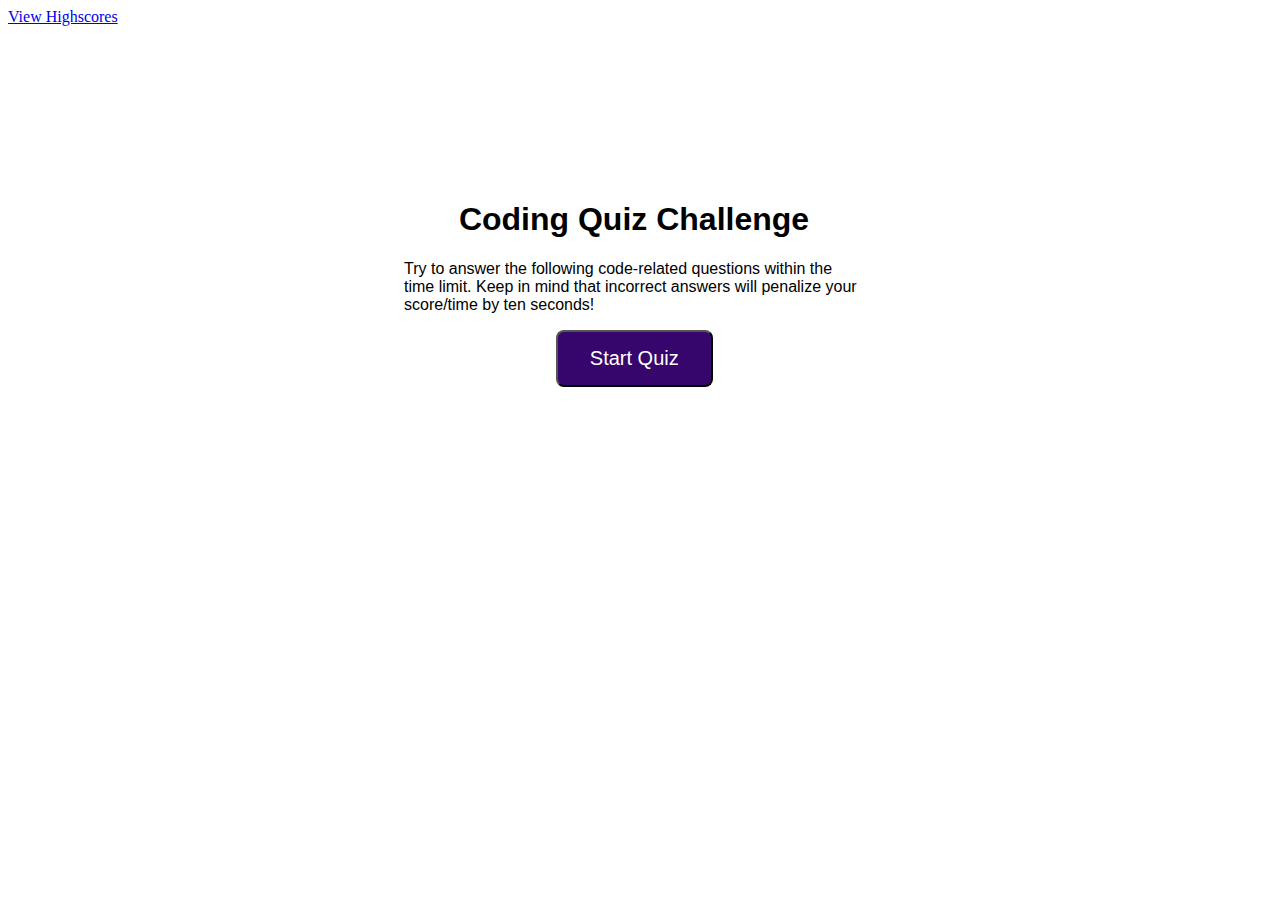
==== index.html @ 1bb34d0d "Initial set up of folders, file system, and naming conventions. Connected all files throuh code and " ====
<!DOCTYPE html>
<html lang="en">

<head>
    <meta charset="UTF-8">
    <!-- This is the first step in making the document responsive but scaling the items to screen -->
    <meta name="viewport" content="width=device-width, initial-scale=1.0">
    <!-- Jamie Morris Homework-4 Code Quiz -->
    <meta http-equiv="X-UA-Compatible" content="ie=edge">
    <!-- This is the style links -->
    <link rel="stylesheet" type="text/css" href="/assets/css/style.css">

    <!-- This is the title-->
    <title>Code Quiz</title>
</head>

<body>
    <!-- Link to highscores -->
    <a href="HighScores.html">View Highscores</a>
    <!-- This is a wrapper -->
    <div id="wrapper">
        <!-- Div for timer -->
        <div id="currentTime"></div>
        <!-- Div for quiz content -->
        <div id="questionsDiv">
            <h1>Coding Quiz Challenge</h1>
            <p>Try to answer the following code-related questions within the time limit. Keep in mind that incorrect
                answers
                will penalize your score/time by ten seconds!</p>
            <ul id="choicesUl"></ul>
            <!-- Buttons -->
            <button id="startTime">Start Quiz</button>
        </div>

    </div>


    <script src="./assets/js/script.js"></script>


</body>

</html>
---- assets/css/style.css ----
#wrapper {
            position: absolute;
            left: 30%;
            top: 20%;
            width: 500px;
            height: 500px;
            border: 0px;
            font-family: 'Gill Sans', 'Gill Sans MT', Calibri, 'Trebuchet MS', sans-serif;
        }
        #startTime {
            background-color: rgb(55, 6, 108);
            margin-left: 33%;
            padding: 15px 32px;
            font-size: 20px;
            color: white;
        }
        #questionsDiv {
            margin: 20px;
        }

        #currentTime {
            float: right;
        }

        #goBack {
            background-color: purple;
            position: relative;
            padding: 10px;
            font-size: 20px;
            color: white;
            top: 30%;
            left: 55%;
            width: auto;
            text-align: center;
            text-decoration: none;
        }



        #clear {
            background-color: purple;
            position: relative;
            padding: 10px;
            font-size: 20px;
            color: white;
            top: 30%;
            right: 5%;
            text-align: center;
        }

        button {
            border-radius: 8px;
        }

        textarea {
            width: 90%;
            margin: 20px;
        }

        #Submit {
            background-color: purple;
            margin-left: 33%;
            padding: 15px 32px;
            font-size: 20px;
            color: white;
        }

        label {
            margin-right: 10px;
        }
        input {
            margin-bottom: 20px;
            width: 50%;
            border: 1px solid lightgray;
        }

        h1 {
            text-align: center;
        }

        li {
            background-color: purple;
            margin-top: 10px;
            padding: 5px 15px;
            width: 80%;
            font-size: 18px;
            color: white;
        }

        #createDiv {
            margin-top: 20px;
            border-top: 1px solid lightgray;
        }

        /* Start media queries */
        /* A Media Query max-width: 786px */
@media screen and (max-width: 786px) {
    /* Resized content to fit 786px  */
        body {
            max-width: 786px;
        }
    /* Resized main-content to fit 786px  */
    #wrapper {
        position: absolute;
        left: 20%;
    }

    a {
        margin-left: 20%;
    }
        #goBack {

            position: relative;
            left: 55%;
        }

        #clear {

            position: relative;
            right: 5%;

        }
    }
    /* A Media Query max-width: 640px */
    @media screen and (max-width: 640px) {
     /* Resized content to fit 640px  */
     body {
            min-width: 640px;
        }
    /* Resized main-content to fit 640px  */
    #wrapper {
        position: absolute;
        left: 10%;
    }
      a {
          margin-left: 10%;
      }


}
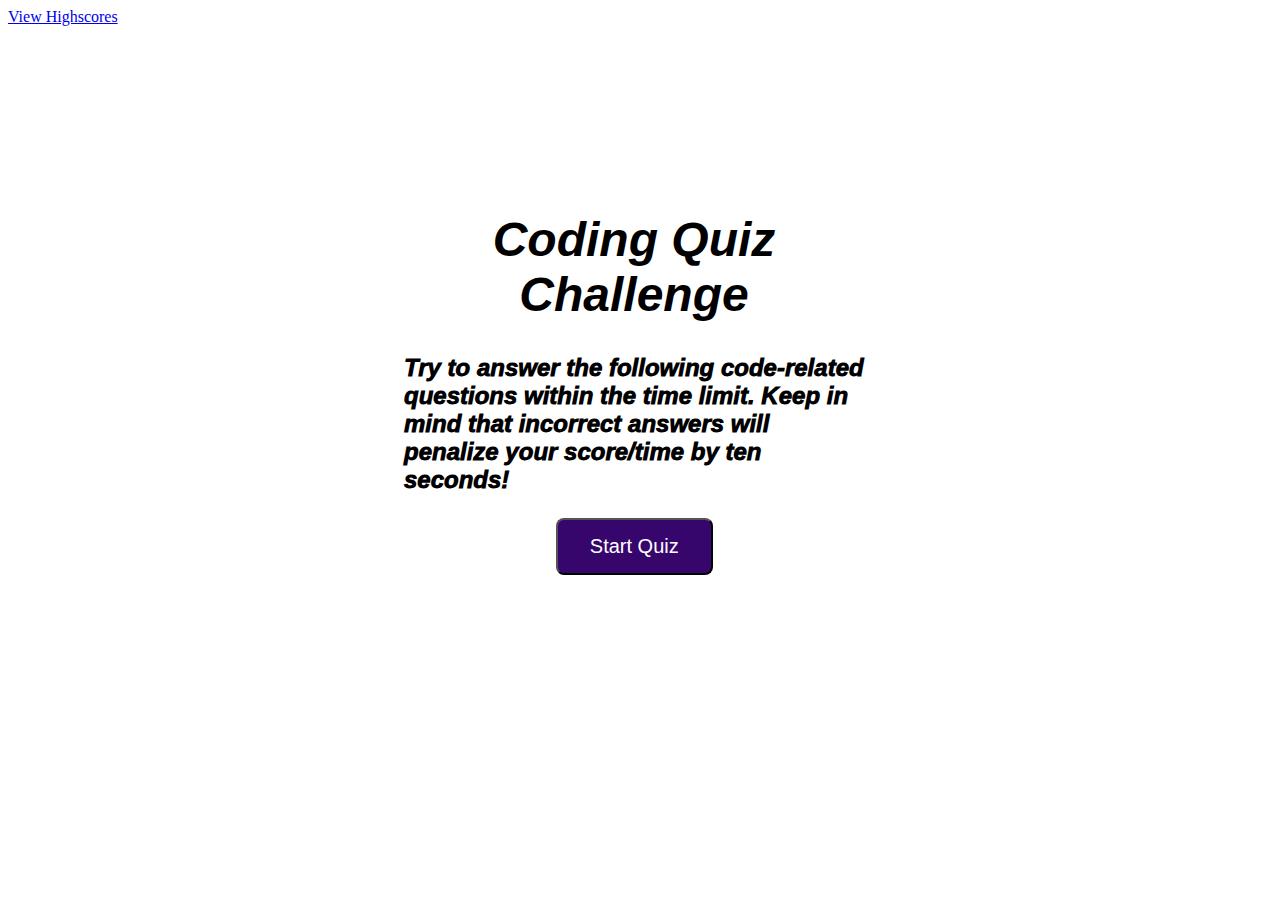
==== commit e2dd66f5: "Fully functioning application. fixed errors with local storage, and added everything to the high sco" ====
--- a/index.html
+++ b/index.html
@@ -5,7 +5,7 @@
     <meta charset="UTF-8">
     <!-- This is the first step in making the document responsive but scaling the items to screen -->
     <meta name="viewport" content="width=device-width, initial-scale=1.0">
-    <!-- Jamie Morris Homework-4 Code Quiz -->
+   
     <meta http-equiv="X-UA-Compatible" content="ie=edge">
     <!-- This is the style links -->
     <link rel="stylesheet" type="text/css" href="/assets/css/style.css">
@@ -16,7 +16,7 @@
 
 <body>
     <!-- Link to highscores -->
-    <a href="HighScores.html">View Highscores</a>
+    <a href="highscore.html">View Highscores</a>
     <!-- This is a wrapper -->
     <div id="wrapper">
         <!-- Div for timer -->
--- a/assets/css/style.css
+++ b/assets/css/style.css
@@ -17,6 +17,9 @@
         }
         #questionsDiv {
             margin: 20px;
+            font-weight: 1000;
+            font-size: x-large;
+            font-style: oblique;
         }
 
         #currentTime {
@@ -24,7 +27,7 @@
         }
 
         #goBack {
-            background-color: purple;
+            background-color: rgb(55, 6, 108);
             position: relative;
             padding: 10px;
             font-size: 20px;
@@ -39,7 +42,7 @@
 
 
         #clear {
-            background-color: purple;
+            background-color: rgb(55, 6, 108);
             position: relative;
             padding: 10px;
             font-size: 20px;
@@ -59,7 +62,7 @@
         }
 
         #Submit {
-            background-color: purple;
+            background-color: rgb(55, 6, 108);
             margin-left: 33%;
             padding: 15px 32px;
             font-size: 20px;
@@ -80,7 +83,7 @@
         }
 
         li {
-            background-color: purple;
+            background-color: rgb(55, 6, 108);
             margin-top: 10px;
             padding: 5px 15px;
             width: 80%;
@@ -108,6 +111,7 @@
 
     a {
         margin-left: 20%;
+        font-size: 15px;
     }
         #goBack {
 
